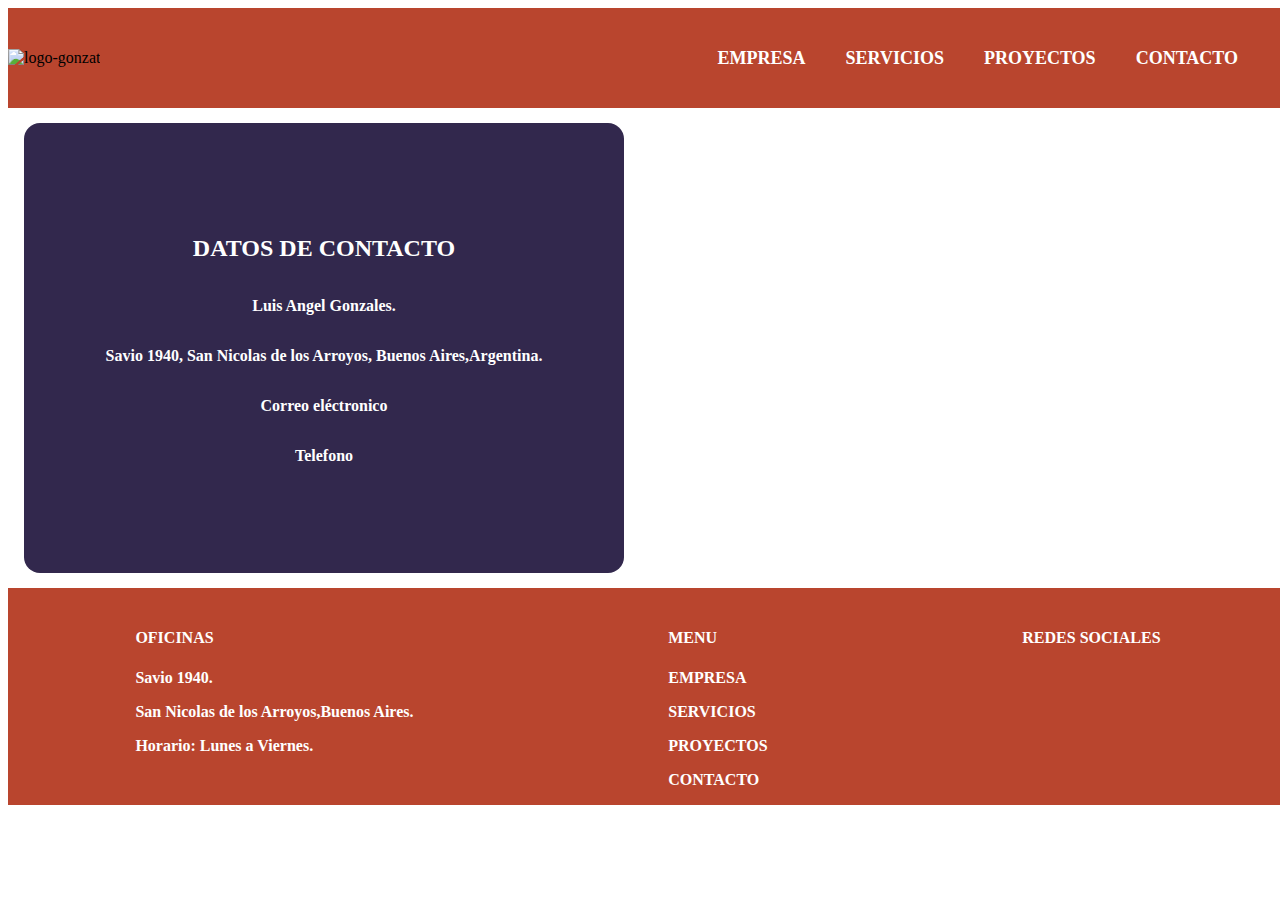
==== contacto.html @ c11eea18 "Se agrega seccion contacto" ====
<!DOCTYPE html>
<html lang="en">
    <head>
        <meta charset="UTF-8">
        <meta name="viewport" content="width=device-width, initial-scale=1.0">
         <link href="https://cdn.jsdelivr.net/npm/bootstrap@5.3.0/dist/css/bootstrap.min.css" rel="stylesheet" integrity="sha384-9ndCyUaIbzAi2FUVXJi0CjmCapSmO7SnpJef0486qhLnuZ2cdeRhO02iuK6FUUVM" crossorigin="anonymous">
        <script src="https://cdn.jsdelivr.net/npm/bootstrap@5.3.0/dist/js/bootstrap.bundle.min.js" integrity="sha384-geWF76RCwLtnZ8qwWowPQNguL3RmwHVBC9FhGdlKrxdiJJigb/j/68SIy3Te4Bkz" crossorigin="anonymous"></script>
        <link rel="stylesheet" href="https://cdnjs.cloudflare.com/ajax/libs/font-awesome/6.4.0/css/all.min.css" integrity="sha512-iecdLmaskl7CVkqkXNQ/ZH/XLlvWZOJyj7Yy7tcenmpD1ypASozpmT/E0iPtmFIB46ZmdtAc9eNBvH0H/ZpiBw==" crossorigin="anonymous" referrerpolicy="no-referrer"/>
        <link rel="stylesheet" type="text/css" href="estilos/normalize.css" />
        <link rel="stylesheet" type="text/css" href="estilos/style.css" />
        <title>Gonzat-Contacto</title>
    </head>
<body>
    <header>
        <div class="menunoresponsive">
        <nav class="nav-bar">
            <div>
                <img src="./fotos/logo.jpeg" alt="logo-gonzat" class="logo-noresponsive">
            </div>
            <ul>
                <li><a href="index.html">EMPRESA</a></li>
                <li><a href="">SERVICIOS</a></li>
                <li><a href="">PROYECTOS</a></li>
                <li><a href="contacto.html">CONTACTO</a></li>
            </ul>
        </nav>
    </div>
    <div class="menuresponsive">
            <div class="respmenu">  
                <div class="contenido-img-list">
                    <img src="./fotos/logo.jpeg" alt="logo-gonzat" class="logo-responsive">
                       
              <div>
                <input type="checkbox" />
                <i class="fas fa-bars"></i>
                <i class="fas fa-times"></i>
                <nav>
                  <ul style="list-style:none;">
                    <li><a href="index.html" class="respmenu-link">EMPRESA</a></li>
                     <li><a href="" class="respmenu-link">SERVICIOS</a></li>
                    <li><a href="" class="respmenu-link">PROYECTOS</a></li>
                    <li><a href="contacto.html" class="respmenu-link">CONTACTO</a></li>
                  </ul>
                </nav>
            </div>
            </div>
    </div>
        </header>
        <main>
           <section class="contacto-seccion">
            <article class="datos-contacto">
            <h2>DATOS DE CONTACTO</h2>
             <p><i class="fa-solid fa-user"></i> Luis Angel Gonzales. </p>
             <p><i class="fa-solid fa-address-book"></i> Savio 1940, San Nicolas de los Arroyos, Buenos Aires,Argentina.</p>
             <p><i class="fa-solid fa-envelope"></i> Correo eléctronico</p>
             <p> <i class="fa-solid fa-mobile-screen-button"></i> Telefono</p>
            </article>
            
            <iframe src="https://www.google.com/maps/embed?pb=!1m18!1m12!1m3!1d3332.278435165953!2d-60.18495602442684!3d-33.363796173423914!2m3!1f0!2f0!3f0!3m2!1i1024!2i768!4f13.1!3m3!1m2!1s0x95b75dc3f43d2a37%3A0x8d76caccc5908bae!2sAv.%20Savio%201940%2C%20B2900%20San%20Nicol%C3%A1s%20de%20Los%20Arroyos%2C%20Provincia%20de%20Buenos%20Aires!5e0!3m2!1ses!2sar!4v1690221851033!5m2!1ses!2sar" width="600" height="450" style="border:0;margin:15px;border-radius: 1rem;" allowfullscreen="" loading="lazy" referrerpolicy="no-referrer-when-downgrade"></iframe>
           
           </section>
        </main>
        <footer>
            <section class="seccion-footer">
             <h4>OFICINAS</h4>
             <p><i class="fa-solid fa-location-dot"></i> Savio 1940.</p>
             <p><i class="fa-solid fa-earth-americas"></i> San Nicolas de los Arroyos,Buenos Aires.</p>
             <p><i class="fa-solid fa-calendar-days"></i> Horario: Lunes a Viernes.</p>
            </section>
            <section class="seccion-footer">
            <h4>MENU</h4>
            <p><a href=""><i class="fa-solid fa-building"></i> EMPRESA</a></p>
            <p><a href=""><i class="fa-solid fa-screwdriver-wrench"></i> SERVICIOS</a></p>
            <p><a href=""><i class="fa-solid fa-hammer"></i> PROYECTOS</a></p>
            <p><a href=""><i class="fa-solid fa-address-book"></i> CONTACTO</a></p>
            </section>
            <section class="seccion-footer">
              <h4>REDES SOCIALES</h4>
            </section>
              
          </footer>
</body>
</html>
---- estilos/style.css ----
/*menu no responsive*/
.menuresponsive{
    display: none;
}
.logo-noresponsive{
    width: 250px;
    height: 100px;
}

.nav-bar{
    display: flex;
    width: 100vw;
    height: 100px;
    background-color: #B9452E;
    justify-content: space-between;
    align-items: center;
}

.nav-bar ul{
    display: flex;
    width: 50vw;
    justify-content: end;
    list-style: none;
    font-size: 18px;
    font-weight: bold;
    margin-right: 30px;
}

.nav-bar ul li{
    margin-left:20px;
    margin-right: 20px;
}

.nav-bar a{
    text-decoration: none;
    color: #FFF;
}

.nav-bar ul li:hover{
  text-decoration: underline;
  text-decoration-color:#FFF;
}

/*Fin menu no responsive*/
/*Portada*/
.portada-gonzat {
  position: relative;
  width: 100vw;
  overflow: hidden;
  transform: skewY(-4deg);
  display: flex;
  align-items: center;
  justify-content: center;
  background-color: #32284D;
  height: 90vh; 
  margin-top: 50px; 
  padding: 50px;
  box-sizing: border-box;
  transition: height 0.5s ease; /* Agregamos una transición para suavizar la minimización */
}

.portada-gonzat img {
  max-width: 50%;
  height: auto;
  position: relative;
}

.img-1 {
  animation: slide-up 1s ease;
}

.img-2 {
  animation: slide-down 1s ease;
}

@keyframes slide-up {
  0% {
      transform: translateY(100%);
  }
  100% {
      transform: translateY(0);
  }
}

@keyframes slide-down {
  0% {
      transform: translateY(-100%);
  }
  100% {
      transform: translateY(0);
  }
}



/*Seccion empresa descripción*/
.empresa-gonzat {
  width:100vw;
  background-color: #f0f0f0;
  height: auto;
  padding: 50px;
  box-sizing: border-box;
}

.logo-en-descripcion-empresa{
  width: 300px;
  height: 150px;
}

.articulo-info-empresa{
  display: flex;
  flex-direction: column; 
  align-items: center;
  justify-content: center; 
  text-align: center; 
}

.articulo-info-empresa h3{
  margin-top: 30px;
  margin-bottom: 30px;
}

.articulo-info-empresa p {
  margin-bottom: 30px;
}
.trabajos-realizados {
  display: flex;
  justify-content: space-between;
}

.trabajos-realizados img {
  flex: 1;
  margin-right: 10px;
  max-height: 400px; 
}

#carouselExampleSlidesOnly .carousel-inner .carousel-item .col img {
  width: 100px; 
  height: 200px; 
}
/*Titulo carrousel*/
.titulo-carrousel{
    width: 100vw;
    text-align: center;
    background: none;
}

/*Página Contacto*/
.contacto-seccion{
  display: flex;
  justify-content: space-around;
}

.datos-contacto {
  width: 600px;
  display: flex;
  flex-direction: column;
  justify-content: center;
  align-items: center;
  font-weight: bold;
  color: #fff;
  background-color: #32284D;
  margin: 15px;
  border-radius: 1rem;
}

/*Footer*/

footer{
 display: flex;
 width: 100vw;
 justify-content: space-around;
 background-color: #B9452E;
}

.seccion-footer{
  margin-top:20px;
  color:#FFF;
  font-weight: bold;
}

.seccion-footer a{
  text-decoration: none;
  color:#FFF;
}

@media(max-width:600px){
    .menunonresponsive{
        display:none;
       }

    .nav-bar{
        display: none;
    }
    .menuresponsive{
        display: contents;
    }

    .contenido-img-list{
        display:flex;
        width: 100vw;
        justify-content: space-between;
    }
   
    .logo-responsive{
        width: 100px;
        height: 50px;
    }
    .respmenu-link {
          color: #FFF;
          text-decoration: none;
          display: block;
          padding: 10px 20px;
          width: 50vw;
          max-width: 100vw;
          font-variant: small-caps;
          background-color: #dfd8dae2; /*fondo del menu*/
          font-weight: bold;
    }
        .respmenu input[type="checkbox"], .respmenu .fa-bars, .respmenu .fa-times {
          position: absolute;
          box-sizing: border-box;
          margin: 0;
          padding: 0;
          right: 0;
          top: 0;
          width: 48px;
          height: 48px;
        }
        
        .respmenu .fa-bars, .respmenu .fa-times {
          font-size: 48px;
          pointer-events: none;
        }
        
        .respmenu input[type="checkbox"] {
          opacity: 0;
        }
        
        .respmenu {
          color: #FFF;
          position: relative;
          background: #B9452E;
          min-height: 48px;
        }
        
        .respmenu nav {
          display: none;
        }
        
        .respmenu input:checked ~ nav {
          display: block;
        }
        
        .respmenu input:checked ~ .fa-bars {
          display: none;
        }
        
        .respmenu input:not(:checked) ~ .fa-times {
          display: none;
        }
        .portada-gonzat {
          height: 50vh; 
          margin-top: 20px; 
      }
  
      .portada-gonzat img {
          max-width: 90%; 
      }
      .empresa-gonzat {
        padding: 20px; 
      }
    
      .logo-en-descripcion-empresa {
        width: 200px; 
      }
      .trabajos-realizados {
        flex-direction: row;
      }
      
      .trabajos-realizados img {
        margin:2px;
        width: calc(100% / 3); 
        height: auto;
      }
      #carouselExampleSlidesOnly .carousel-inner .carousel-item .col img {
        width: 50px; /* Establece el ancho deseado */
        height: 100px; /* Establece la altura deseada */
      }

    
       
      footer{
        display:block;
      }
      .seccion-footer{
        display: flex;
        flex-direction: column; 
        align-items: center;
        justify-content: center; 
        text-align: center; 
      }
}
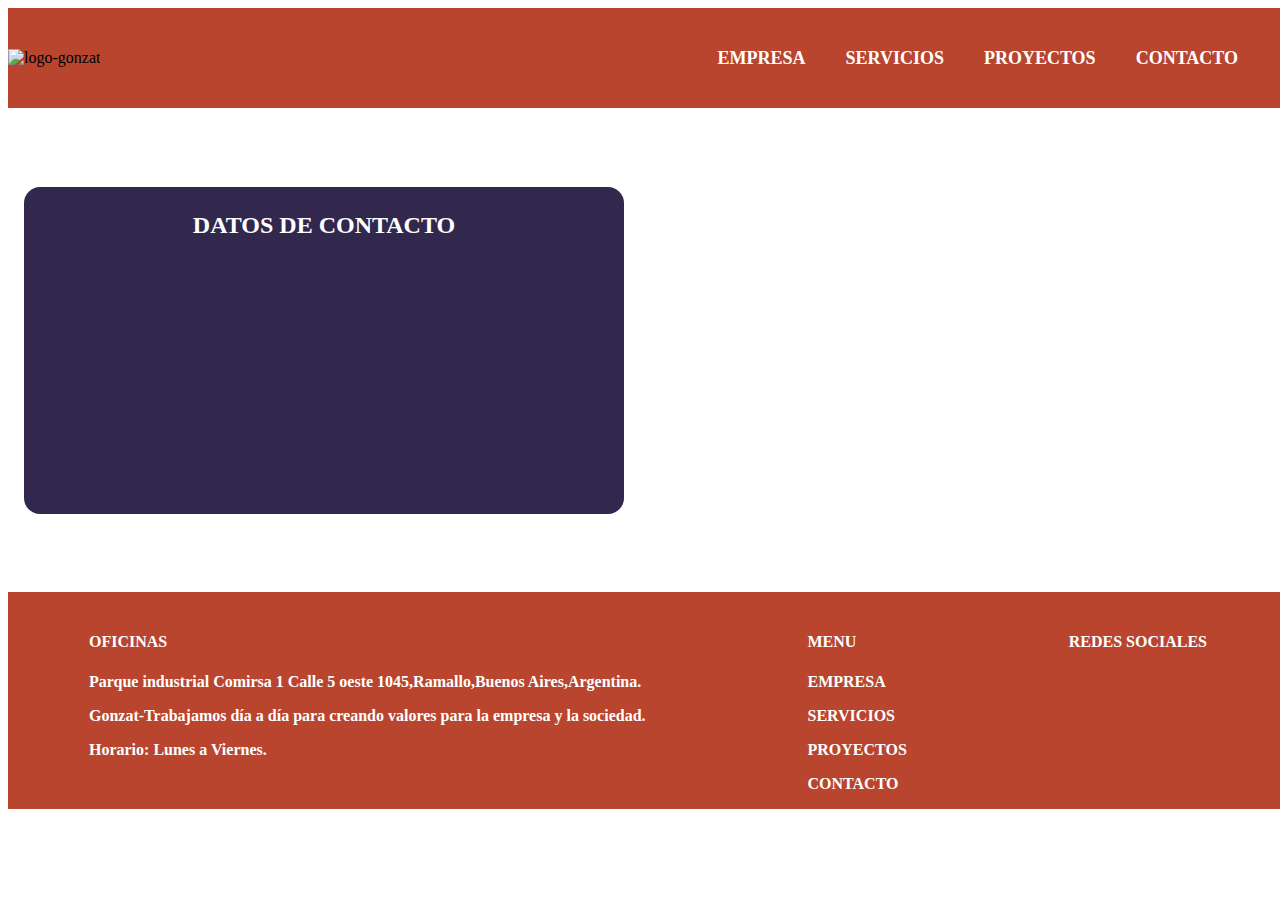
==== commit ebf6dd34: "Se trabaja en servicios" ====
--- a/contacto.html
+++ b/contacto.html
@@ -1,5 +1,5 @@
 <!DOCTYPE html>
-<html lang="en">
+<html lang="es">
     <head>
         <meta charset="UTF-8">
         <meta name="viewport" content="width=device-width, initial-scale=1.0">
@@ -19,8 +19,8 @@
             </div>
             <ul>
                 <li><a href="index.html">EMPRESA</a></li>
-                <li><a href="">SERVICIOS</a></li>
-                <li><a href="">PROYECTOS</a></li>
+                <li><a href="servicios.html">SERVICIOS</a></li>
+                <li><a href="proyectos.html">PROYECTOS</a></li>
                 <li><a href="contacto.html">CONTACTO</a></li>
             </ul>
         </nav>
@@ -37,8 +37,8 @@
                 <nav>
                   <ul style="list-style:none;">
                     <li><a href="index.html" class="respmenu-link">EMPRESA</a></li>
-                     <li><a href="" class="respmenu-link">SERVICIOS</a></li>
-                    <li><a href="" class="respmenu-link">PROYECTOS</a></li>
+                     <li><a href="servicios.html" class="respmenu-link">SERVICIOS</a></li>
+                    <li><a href="proyectos.html" class="respmenu-link">PROYECTOS</a></li>
                     <li><a href="contacto.html" class="respmenu-link">CONTACTO</a></li>
                   </ul>
                 </nav>
@@ -50,21 +50,24 @@
            <section class="contacto-seccion">
             <article class="datos-contacto">
             <h2>DATOS DE CONTACTO</h2>
-             <p><i class="fa-solid fa-user"></i> Luis Angel Gonzales. </p>
-             <p><i class="fa-solid fa-address-book"></i> Savio 1940, San Nicolas de los Arroyos, Buenos Aires,Argentina.</p>
-             <p><i class="fa-solid fa-envelope"></i> Correo eléctronico</p>
-             <p> <i class="fa-solid fa-mobile-screen-button"></i> Telefono</p>
+            <div class="iconos">
+             <p><i class="fa-brands fa-instagram insta"></i></p>
+             <p><i class="fa-brands fa-square-facebook face"></i></p>
+             <p><i class="fa-solid fa-envelope email"></i></p>
+             <p> <i class="fa-solid fa-mobile-screen-button telefono"></i></p>
+             <p><i class="fa-brands fa-linkedin"></i></p>
+             </div>
             </article>
-            
-            <iframe src="https://www.google.com/maps/embed?pb=!1m18!1m12!1m3!1d3332.278435165953!2d-60.18495602442684!3d-33.363796173423914!2m3!1f0!2f0!3f0!3m2!1i1024!2i768!4f13.1!3m3!1m2!1s0x95b75dc3f43d2a37%3A0x8d76caccc5908bae!2sAv.%20Savio%201940%2C%20B2900%20San%20Nicol%C3%A1s%20de%20Los%20Arroyos%2C%20Provincia%20de%20Buenos%20Aires!5e0!3m2!1ses!2sar!4v1690221851033!5m2!1ses!2sar" width="600" height="450" style="border:0;margin:15px;border-radius: 1rem;" allowfullscreen="" loading="lazy" referrerpolicy="no-referrer-when-downgrade"></iframe>
-           
+            <div class="mapa-container">
+            <iframe src="https://www.google.com/maps/embed?pb=!1m16!1m12!1m3!1d3331.7331002688675!2d-60.16240272433129!3d-33.3780333938071!2m3!1f0!2f0!3f0!3m2!1i1024!2i768!4f13.1!2m1!1sParque%20industrial%20Comirsa%201%2C%20calle%205%20oeste%201045!5e0!3m2!1ses!2sar!4v1690410766863!5m2!1ses!2sar" width="600" height="450" style="border:0;margin:15px;border-radius: 1rem;" allowfullscreen="" loading="lazy" referrerpolicy="no-referrer-when-downgrade"></iframe>
+            </div>
            </section>
         </main>
         <footer>
             <section class="seccion-footer">
              <h4>OFICINAS</h4>
-             <p><i class="fa-solid fa-location-dot"></i> Savio 1940.</p>
-             <p><i class="fa-solid fa-earth-americas"></i> San Nicolas de los Arroyos,Buenos Aires.</p>
+             <p><i class="fa-solid fa-location-dot"></i> Parque industrial Comirsa 1 Calle 5 oeste 1045,Ramallo,Buenos Aires,Argentina.</p>
+             <p><i class="fa-solid fa-handshake"></i> Gonzat-Trabajamos día a día para creando valores para la empresa y la sociedad.</p>
              <p><i class="fa-solid fa-calendar-days"></i> Horario: Lunes a Viernes.</p>
             </section>
             <section class="seccion-footer">
--- a/estilos/style.css
+++ b/estilos/style.css
@@ -1,4 +1,11 @@
-
+/*colores*/
+.orange{
+  background-color: #B9452E;
+}
+
+.purple{
+  background-color: #32284D;
+}
 /*menu no responsive*/
 .menuresponsive{
     display: none;
@@ -41,11 +48,62 @@
   text-decoration: underline;
   text-decoration-color:#FFF;
 }
+.empresa{
+  display: flex;
+  justify-content: space-around;
+  background-color: #f0f0f0;
+  width: 70%;
+  height: 50%;
+    background-image: linear-gradient(135deg, #f0f0f0, #ffffff);
+}
+.nuestra{
+  width: 22%;
+  height: 20%;
+
+  
+}
+
+.eleginos{
+  width: 22%;
+  height: 20%;
+ 
+
+}
+.versatilidad{
+   width: 22%;
+  height: 20%;
+ 
+}
+
+.empresa i{
+  font-size: 30px;
+  padding: 10px;
+  margin: 10px;
+  color: #B9452E;
+ 
+}
+
+.empresa p{
+  font-weight: 350;
+   
+      
+}
+.empresa h4{
+   
+      padding: 5px;
+      border-bottom: 1px solid #ccc; 
+  
+}
+
+
+
+
+
 
 /*Fin menu no responsive*/
 /*Portada*/
 .portada-gonzat {
-  position: relative;
+  position:relative;
   width: 100vw;
   overflow: hidden;
   transform: skewY(-4deg);
@@ -64,6 +122,7 @@
   max-width: 50%;
   height: auto;
   position: relative;
+
 }
 
 .img-1 {
@@ -109,11 +168,17 @@
 }
 
 .articulo-info-empresa{
+  position: relative;
   display: flex;
   flex-direction: column; 
   align-items: center;
   justify-content: center; 
   text-align: center; 
+  margin-top: -60px;
+  margin-bottom: 50px;
+ 
+
+   
 }
 
 .articulo-info-empresa h3{
@@ -137,7 +202,7 @@
 
 #carouselExampleSlidesOnly .carousel-inner .carousel-item .col img {
   width: 100px; 
-  height: 200px; 
+  height: 120px; 
 }
 /*Titulo carrousel*/
 .titulo-carrousel{
@@ -147,23 +212,123 @@
 }
 
 /*Página Contacto*/
-.contacto-seccion{
+
+.contacto-seccion {
   display: flex;
+  flex-wrap: wrap;
   justify-content: space-around;
-}
+  align-items: center;
+
+}
+
 
 .datos-contacto {
   width: 600px;
-  display: flex;
-  flex-direction: column;
-  justify-content: center;
-  align-items: center;
+  text-align: center;
   font-weight: bold;
   color: #fff;
   background-color: #32284D;
   margin: 15px;
   border-radius: 1rem;
 }
+
+.iconos {
+  
+  flex-wrap: wrap;
+
+}
+
+.iconos i {
+  display: block;
+  font-size: 20px;
+  padding: 15px;
+  margin: 20px;
+  margin-right: 53%;
+
+ 
+}
+
+/* Estilos adicionales para los títulos */
+.datos-contacto h2 {
+  margin: 25px;
+ 
+}
+
+/*Página proyectos*/
+.proyecto-carousel {
+  width: 35VW; 
+  margin: 0 auto; 
+}
+.proyecto-carousel img {
+  width: 50vw; 
+  height: 400px; 
+}
+
+.seccion-proyectos{
+  width: 70vw;
+  display: flex;
+  margin-top:60px;
+  margin-bottom: 50px;
+  justify-content: center;
+  align-items: center;
+  margin-left: 15vw;
+ 
+}
+
+.texto-proyectos{
+ width: 50VW;
+ color:#FFF;
+ text-align: center;
+}
+/*servicios*/
+.body-servicios{
+  background-color: #f0f0f0;
+}
+.texto-titi {
+    font-family: "Titillium Web";
+    font-size: 30px;
+    color: #fff;
+    font-weight: 800;
+}
+
+.eleginos-div {
+  display: flex; 
+  flex-direction: column; 
+  justify-content: space-between; 
+  width: 100%;
+  min-height: 400px;
+  font-size: 20px;
+  border-radius: 10px;
+  background-color: #32284D;
+  color: #fff;
+  padding: 15px 40px;
+  position: relative;
+}
+.eleginos-div i {
+  font-size: 40px;
+}
+.eleginos-div img {
+  width:200px;
+  height: 150px;
+  align-self: flex-end; 
+  margin-top: auto; 
+  border-radius: 50%;
+  border-top: 5px solid #B9452E;
+  border-bottom: 5px solid #B9452E;
+}
+
+
+.porque {
+  width: 100vw;
+  max-width: 1200px; 
+  margin: 0 auto; 
+  display: grid;
+  grid-template-columns: repeat(2, 1fr);
+  gap: 20px; 
+  padding: 20px;
+  box-sizing: border-box; 
+}
+
 
 /*Footer*/
 
@@ -262,12 +427,15 @@
         }
         .portada-gonzat {
           height: 50vh; 
-          margin-top: 20px; 
+          margin-top: 20px;
+        
       }
   
       .portada-gonzat img {
           max-width: 90%; 
-      }
+        
+      }
+
       .empresa-gonzat {
         padding: 20px; 
       }
@@ -285,20 +453,92 @@
         height: auto;
       }
       #carouselExampleSlidesOnly .carousel-inner .carousel-item .col img {
-        width: 50px; /* Establece el ancho deseado */
-        height: 100px; /* Establece la altura deseada */
-      }
-
-    
+        width: 50px; 
+        height: 100px;
+      }
+
+      .empresa{
+        display:block;
+        margin-top: 75px;
+      }
+
+      .nuestra{
+        width: 100%;
+      }
+
+      .eleginos{
+        width: 100%;
+      }
+
+     .versatilidad{
+      width: 100%;
+     }
+
+      /*Página de proyectos*/
+      .proyecto-carousel {
+        width: 70VW; 
+        margin: 0 auto; 
+      }
+      .proyecto-carousel img {
+        width: 100vw; 
+        height: 200px; 
+      }
+      
+      .seccion-proyectos{
+        display: flex;
+        height: auto;
+        margin:0;
+        margin-top:50px;
+        margin-bottom: 50px;
+        justify-content: center;
+        align-items: center;
+        flex-direction: column;
+      }
+      
+      .texto-proyectos{
+       width: 100%;
+       margin-top: 20px;
+       text-align: center;
+      } 
+
+      .main-proyectos{
+        display: flex;
+        justify-content: center;
+        align-items: center;
+        flex-direction: column;
+      }
+
+      /*Contacto*/
+      .datos-contacto,
+      .mapa-container {
+        flex-basis: 400px;
+        max-width: 400px;
+        height: 400px;
+      }
+      .mapa-container iframe {
+        width: 90%;
+        height: 90%;
+      }
+
+      /*servicios*/
+      .porque {
+        grid-template-columns: 1fr;
+      }
+      .eleginos-div {
+        min-height: 400px; 
+        margin-bottom: 20px; 
+      }
        
       footer{
         display:block;
       }
       .seccion-footer{
         display: flex;
+        padding: 20px;
         flex-direction: column; 
         align-items: center;
         justify-content: center; 
         text-align: center; 
-      }
+      } 
+
 }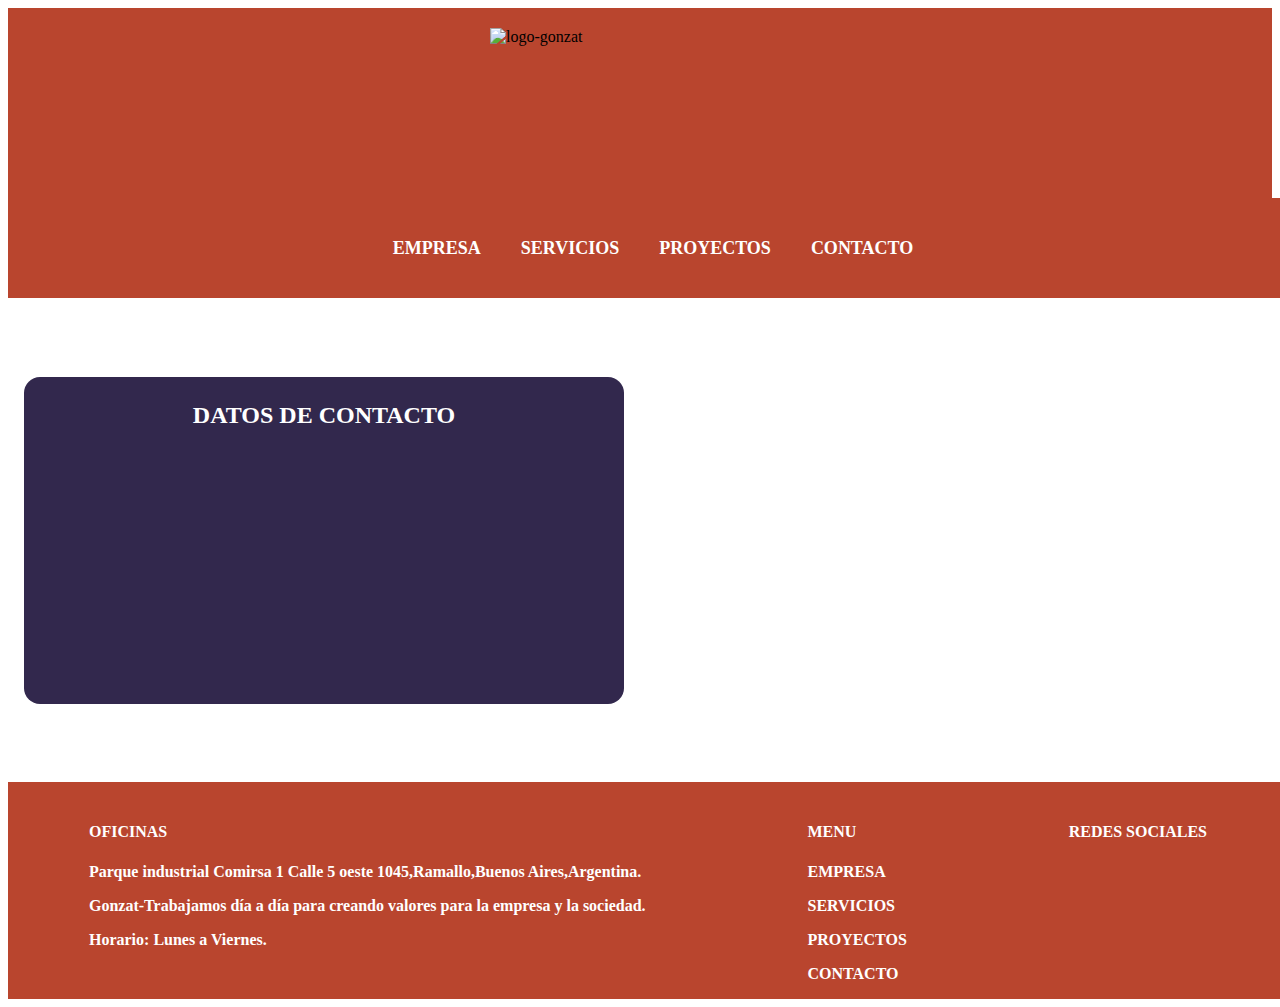
==== commit 53b432a7: "se agregan estilos" ====
--- a/contacto.html
+++ b/contacto.html
@@ -13,10 +13,11 @@
 <body>
     <header>
         <div class="menunoresponsive">
-        <nav class="nav-bar">
-            <div>
+            <div id="logo">
                 <img src="./fotos/logo.jpeg" alt="logo-gonzat" class="logo-noresponsive">
             </div>
+        <nav class="nav-bar">
+           
             <ul>
                 <li><a href="index.html">EMPRESA</a></li>
                 <li><a href="servicios.html">SERVICIOS</a></li>
--- a/estilos/style.css
+++ b/estilos/style.css
@@ -9,10 +9,13 @@
 /*menu no responsive*/
 .menuresponsive{
     display: none;
+  
+
 }
 .logo-noresponsive{
-    width: 250px;
-    height: 100px;
+    width: 300px;
+    height: 150px;
+    margin: 20px;
 }
 
 .nav-bar{
@@ -20,14 +23,14 @@
     width: 100vw;
     height: 100px;
     background-color: #B9452E;
-    justify-content: space-between;
+    justify-content: center;
     align-items: center;
 }
 
 .nav-bar ul{
     display: flex;
     width: 50vw;
-    justify-content: end;
+    justify-content: center;
     list-style: none;
     font-size: 18px;
     font-weight: bold;
@@ -47,6 +50,13 @@
 .nav-bar ul li:hover{
   text-decoration: underline;
   text-decoration-color:#FFF;
+}
+
+#logo{
+   display: flex;
+  justify-content: center;
+  
+  background-color: #B9452E;
 }
 .empresa{
   display: flex;
@@ -115,22 +125,26 @@
   margin-top: 50px; 
   padding: 50px;
   box-sizing: border-box;
-  transition: height 0.5s ease; /* Agregamos una transición para suavizar la minimización */
+  transition: height 0.5s ease;
+   
 }
 
 .portada-gonzat img {
   max-width: 50%;
   height: auto;
   position: relative;
+  
 
 }
 
 .img-1 {
   animation: slide-up 1s ease;
+  opacity: 0.8;
 }
 
 .img-2 {
   animation: slide-down 1s ease;
+  opacity: 0.8;
 }
 
 @keyframes slide-up {
@@ -151,12 +165,32 @@
   }
 }
 
+.texto-bienvenida {
+  position: absolute;
+  top: 50%;
+  left: 50%;
+  transform: translate(-50%, -50%) skewY(4deg); 
+  color:rgba(255, 255, 255, 1);
+  padding: 20px 20px;
+  text-align: center; 
+  z-index: 1;
+}
+
+#fade-text {
+  opacity: 0;
+  font-family: "Oswald", sans-serif;
+  transform: translateY(100%);
+  letter-spacing: 2px;
+  transition: opacity 0.5s ease-in-out, transform 0.5s ease-in-out;
+  font-weight: bold;
+  font-size: 50px;
+}
 
 
 /*Seccion empresa descripción*/
 .empresa-gonzat {
   width:100vw;
-  background-color: #f0f0f0;
+  background-color: #f7f4f4;
   height: auto;
   padding: 50px;
   box-sizing: border-box;
@@ -198,17 +232,23 @@
   flex: 1;
   margin-right: 10px;
   max-height: 400px; 
+  
 }
 
 #carouselExampleSlidesOnly .carousel-inner .carousel-item .col img {
-  width: 100px; 
-  height: 120px; 
-}
+  width: 75px; 
+  height: 75px; 
+margin: 30px;
+  
+  
+}
+
 /*Titulo carrousel*/
 .titulo-carrousel{
     width: 100vw;
     text-align: center;
     background: none;
+    margin: 15px;
 }
 
 /*Página Contacto*/
@@ -255,24 +295,40 @@
 }
 
 /*Página proyectos*/
+.main-proyectos{
+  display: flex;
+  justify-content: center;
+  align-items: center;
+  flex-direction: column;
+}
+.fondo-seccion-proyectos{
+  width: 75vw;
+  height: 56vh;
+  display: flex;
+
+  justify-content: center;
+  align-items: center;
+
+  margin-top:60px;
+  margin-bottom: 50px;
+}
 .proyecto-carousel {
-  width: 35VW; 
+  width: 60VW; 
   margin: 0 auto; 
+  
 }
 .proyecto-carousel img {
   width: 50vw; 
   height: 400px; 
+  
+  
 }
 
 .seccion-proyectos{
   width: 70vw;
   display: flex;
-  margin-top:60px;
-  margin-bottom: 50px;
   justify-content: center;
   align-items: center;
-  margin-left: 15vw;
- 
 }
 
 .texto-proyectos{
@@ -280,6 +336,9 @@
  color:#FFF;
  text-align: center;
 }
+
+
+
 /*servicios*/
 .body-servicios{
   background-color: #f0f0f0;
@@ -351,6 +410,18 @@
 }
 
 @media(max-width:600px){
+  .img-clientes{
+    width: 50vw;
+    height: 50px;
+  }
+  .texto-bienvenida {
+    font-size: 24px; 
+    padding: 5px 10px; 
+  }
+
+  #fade-text {
+    font-size: 30px; 
+  }
     .menunonresponsive{
         display:none;
        }
@@ -475,6 +546,7 @@
      }
 
       /*Página de proyectos*/
+    
       .proyecto-carousel {
         width: 70VW; 
         margin: 0 auto; 
@@ -507,6 +579,9 @@
         align-items: center;
         flex-direction: column;
       }
+      .fondo-seccion-proyectos{
+        height: 70vh;
+      }
 
       /*Contacto*/
       .datos-contacto,
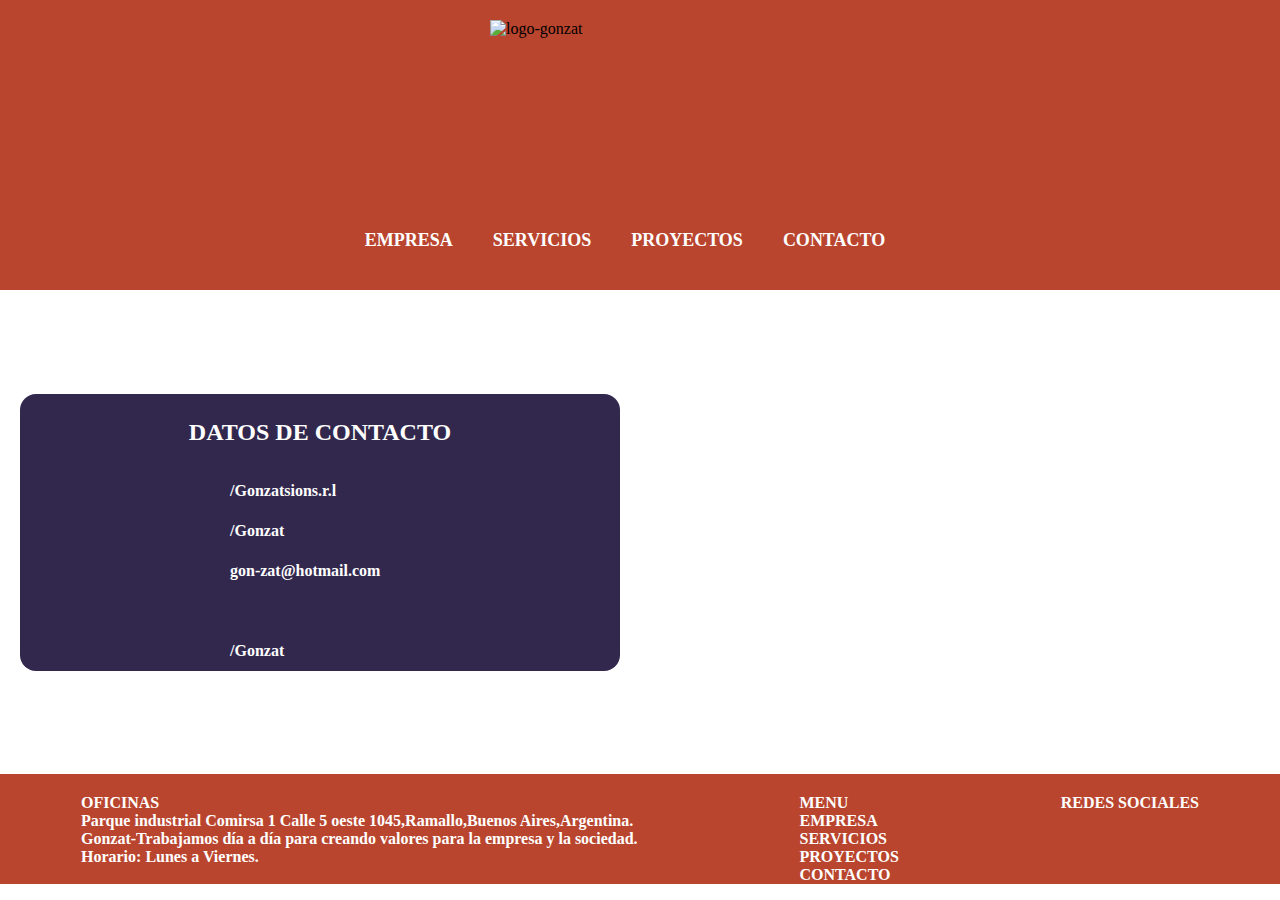
==== commit 7eb383e3: "Se trabaja en detalles" ====
--- a/contacto.html
+++ b/contacto.html
@@ -6,6 +6,7 @@
          <link href="https://cdn.jsdelivr.net/npm/bootstrap@5.3.0/dist/css/bootstrap.min.css" rel="stylesheet" integrity="sha384-9ndCyUaIbzAi2FUVXJi0CjmCapSmO7SnpJef0486qhLnuZ2cdeRhO02iuK6FUUVM" crossorigin="anonymous">
         <script src="https://cdn.jsdelivr.net/npm/bootstrap@5.3.0/dist/js/bootstrap.bundle.min.js" integrity="sha384-geWF76RCwLtnZ8qwWowPQNguL3RmwHVBC9FhGdlKrxdiJJigb/j/68SIy3Te4Bkz" crossorigin="anonymous"></script>
         <link rel="stylesheet" href="https://cdnjs.cloudflare.com/ajax/libs/font-awesome/6.4.0/css/all.min.css" integrity="sha512-iecdLmaskl7CVkqkXNQ/ZH/XLlvWZOJyj7Yy7tcenmpD1ypASozpmT/E0iPtmFIB46ZmdtAc9eNBvH0H/ZpiBw==" crossorigin="anonymous" referrerpolicy="no-referrer"/>
+        <link rel="shortcut icon" href="fotos/Favicon/JPG/logo-color-corporativo.jpg">
         <link rel="stylesheet" type="text/css" href="estilos/normalize.css" />
         <link rel="stylesheet" type="text/css" href="estilos/style.css" />
         <title>Gonzat-Contacto</title>
@@ -28,10 +29,6 @@
     </div>
     <div class="menuresponsive">
             <div class="respmenu">  
-                <div class="contenido-img-list">
-                    <img src="./fotos/logo.jpeg" alt="logo-gonzat" class="logo-responsive">
-                       
-              <div>
                 <input type="checkbox" />
                 <i class="fas fa-bars"></i>
                 <i class="fas fa-times"></i>
@@ -52,11 +49,11 @@
             <article class="datos-contacto">
             <h2>DATOS DE CONTACTO</h2>
             <div class="iconos">
-             <p><i class="fa-brands fa-instagram insta"></i></p>
-             <p><i class="fa-brands fa-square-facebook face"></i></p>
-             <p><i class="fa-solid fa-envelope email"></i></p>
-             <p> <i class="fa-solid fa-mobile-screen-button telefono"></i></p>
-             <p><i class="fa-brands fa-linkedin"></i></p>
+             <p><a href="https://www.instagram.com/gonzatsions.r.l/"><i class="fa-brands fa-instagram insta"></i>/Gonzatsions.r.l</a></p>
+             <p><a href=""><i class="fa-brands fa-square-facebook face"></i>/Gonzat</a></p>
+             <p><a href=""><i class="fa-solid fa-envelope email"></i>gon-zat@hotmail.com</a></p>
+             <p><a href=""><i class="fa-solid fa-mobile-screen-button telefono"></i></a></p>
+             <p><a href=""><i class="fa-brands fa-linkedin"></i>/Gonzat</a></p>
              </div>
             </article>
             <div class="mapa-container">
--- a/estilos/style.css
+++ b/estilos/style.css
@@ -182,8 +182,9 @@
   transform: translateY(100%);
   letter-spacing: 2px;
   transition: opacity 0.5s ease-in-out, transform 0.5s ease-in-out;
-  font-weight: bold;
-  font-size: 50px;
+  font-weight: small-caps;
+  font-size: 45px;
+  
 }
 
 
@@ -223,6 +224,7 @@
 .articulo-info-empresa p {
   margin-bottom: 30px;
 }
+
 .trabajos-realizados {
   display: flex;
   justify-content: space-between;
@@ -251,6 +253,16 @@
     margin: 15px;
 }
 
+.clientes-carrousel-confiaron{
+  margin-top: 50px;
+  margin-bottom: 30px;
+}
+.clientes-carrousel-confiaron-responsive{
+  display: none;
+}
+
+
+
 /*Página Contacto*/
 
 .contacto-seccion {
@@ -264,6 +276,10 @@
 
 .datos-contacto {
   width: 600px;
+  display: flex;
+  align-items: center;
+  justify-content: center;
+  flex-direction: column;
   text-align: center;
   font-weight: bold;
   color: #fff;
@@ -275,17 +291,24 @@
 .iconos {
   
   flex-wrap: wrap;
-
+  width: 300px;
 }
 
 .iconos i {
   display: block;
   font-size: 20px;
-  padding: 15px;
-  margin: 20px;
-  margin-right: 53%;
-
- 
+  margin-top: 20px;
+  margin-bottom: 20px;
+  margin-right: 10px;
+}
+
+.iconos a{
+  display:flex;
+  justify-content:start;
+  align-items:center;
+  color:#FFF;
+  margin-left: 50px;
+  text-decoration: none;
 }
 
 /* Estilos adicionales para los títulos */
@@ -337,6 +360,35 @@
  text-align: center;
 }
 
+/* Estilos para el carrusel ampliado */
+.proyecto-expanded {
+  position: fixed;
+  top: 0;
+  left: 0;
+  width: 100%;
+  height: 100%;
+  background-color: rgba(0, 0, 0, 0.8);
+  display: flex;
+  justify-content: center;
+  align-items: center;
+  z-index: 9999;
+}
+
+.proyecto-expanded .carousel-inner {
+  max-width: 50%;
+  max-height: 90%;
+}
+
+.close-button {
+  position: absolute;
+  background-color: none;
+  top: 0;
+  right: 0;
+  margin: 10px;
+  font-size: 24px;
+  z-index: 1000;
+  display: none;
+}
 
 
 /*servicios*/
@@ -355,7 +407,7 @@
   flex-direction: column; 
   justify-content: space-between; 
   width: 100%;
-  min-height: 400px;
+  min-height: 270px;
   font-size: 20px;
   border-radius: 10px;
   background-color: #32284D;
@@ -389,6 +441,90 @@
 }
 
 
+.container
+{
+
+display: flex;
+ 
+}
+.card
+{
+
+width: 90%;
+margin: 20px;
+border-radius: 6px;
+overflow: hidden;
+background: #32284D;
+box-shadow: 0px 1px 10px rgba(0,0,0,0.2);
+cursor: default;
+transition: all 400ms ease;
+}
+
+.card:hover
+{
+  box-shadow: 5px 5px 20px rgba(0,0,0,20);
+  transform: translateY(-2%);
+
+}
+.card .contenido
+{
+padding: 15px;
+text-align: center;
+ color:white;
+
+}
+.card .contenido a
+{
+  text-decoration: none;
+  display: inline-block;
+  color:#B9452E;
+  border: 1px solid #B9452E;
+  border-radius: 4px;
+  transition: all 400ms ease;
+  padding: 5px;
+
+}
+.card .contenido a:hover{
+
+  background: #B9452E;
+  color: white
+}
+
+.card1 img{
+  width: 100%;
+  height: 100%;
+}
+
+.card2 img{
+  width: 100%;
+  height: 90%;
+}
+
+.card3 img{
+  width: 100%;
+  height: 80%;
+}
+
+.card4{
+    width: 90%;
+    height: 50%;
+
+}
+
+.card5{
+    width: 90%;
+    height: 100%;
+ 
+}
+
+.card6{
+  width: 90%;
+  height: 70%;
+   
+
+}
+
+
 /*Footer*/
 
 footer{
@@ -410,6 +546,12 @@
 }
 
 @media(max-width:600px){
+  .clientes-carrousel-confiaron{
+    display: none;
+  }
+  .clientes-carrousel-confiaron-responsive{
+    display: block;
+  }
   .img-clientes{
     width: 50vw;
     height: 50px;
@@ -595,6 +737,8 @@
         height: 90%;
       }
 
+  
+
       /*servicios*/
       .porque {
         grid-template-columns: 1fr;
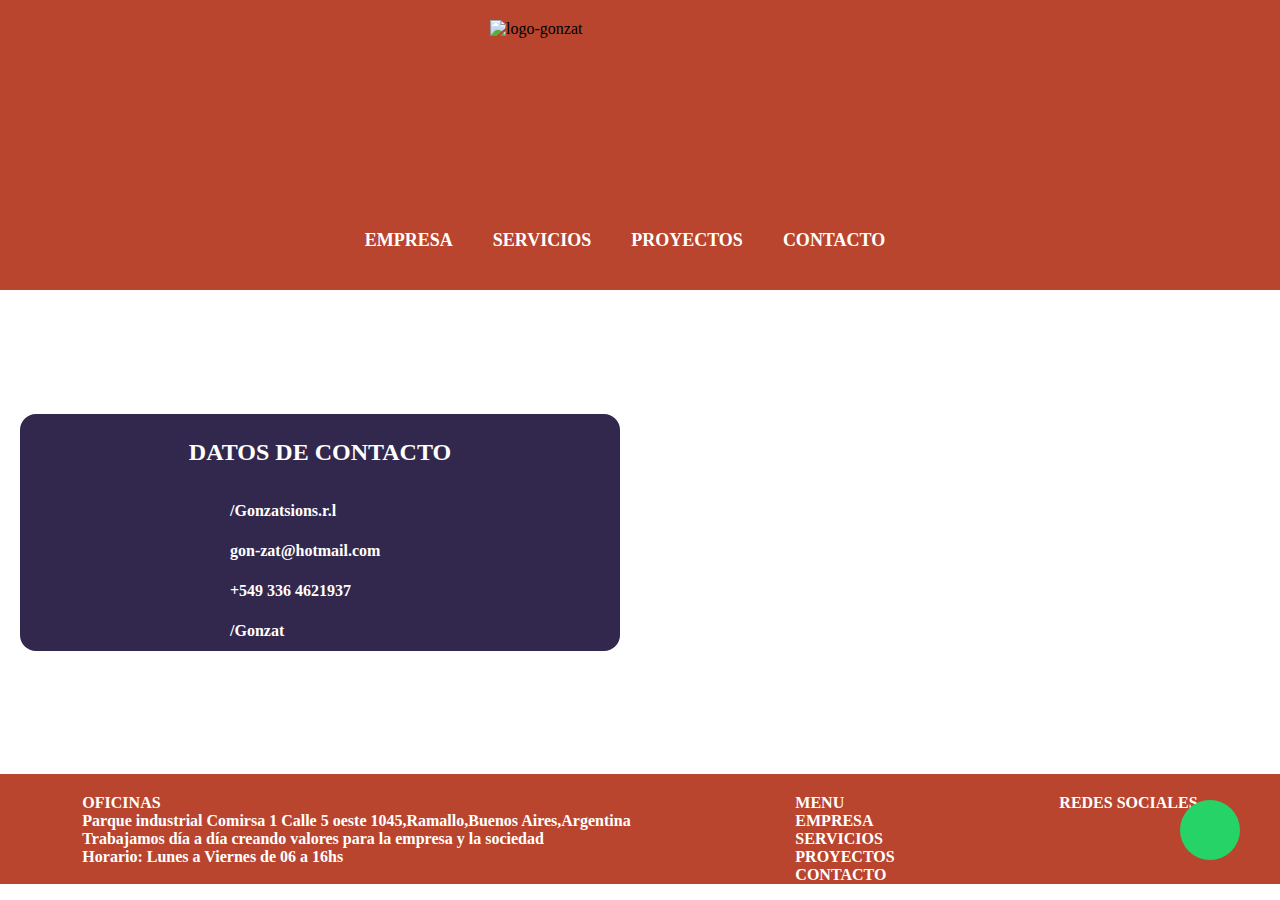
==== commit bcf269ad: "se realizan cambios varios" ====
--- a/contacto.html
+++ b/contacto.html
@@ -12,6 +12,8 @@
         <title>Gonzat-Contacto</title>
     </head>
 <body>
+      <a href="https://wa.me/5493364621937?text=Hola!%20Gracias%20por%20contactarnos,%20¿En%20qué%20podemos%20ayudarte?!" class="whatsapp" target="_blank"><i class="fa-brands fa-whatsapp"></i>
+    </a>
     <header>
         <div class="menunoresponsive">
             <div id="logo">
@@ -50,9 +52,9 @@
             <h2>DATOS DE CONTACTO</h2>
             <div class="iconos">
              <p><a href="https://www.instagram.com/gonzatsions.r.l/"><i class="fa-brands fa-instagram insta"></i>/Gonzatsions.r.l</a></p>
-             <p><a href=""><i class="fa-brands fa-square-facebook face"></i>/Gonzat</a></p>
+          
              <p><a href=""><i class="fa-solid fa-envelope email"></i>gon-zat@hotmail.com</a></p>
-             <p><a href=""><i class="fa-solid fa-mobile-screen-button telefono"></i></a></p>
+             <p><a href=""><i class="fa-solid fa-mobile-screen-button telefono"></i> +549 336 4621937</a></p>
              <p><a href=""><i class="fa-brands fa-linkedin"></i>/Gonzat</a></p>
              </div>
             </article>
@@ -64,19 +66,24 @@
         <footer>
             <section class="seccion-footer">
              <h4>OFICINAS</h4>
-             <p><i class="fa-solid fa-location-dot"></i> Parque industrial Comirsa 1 Calle 5 oeste 1045,Ramallo,Buenos Aires,Argentina.</p>
-             <p><i class="fa-solid fa-handshake"></i> Gonzat-Trabajamos día a día para creando valores para la empresa y la sociedad.</p>
-             <p><i class="fa-solid fa-calendar-days"></i> Horario: Lunes a Viernes.</p>
+             <p><i class="fa-solid fa-location-dot"></i> Parque industrial Comirsa 1 Calle 5 oeste 1045,Ramallo,Buenos Aires,Argentina</p>
+             <p><i class="fa-solid fa-handshake"></i> Trabajamos día a día creando valores para la empresa y la sociedad</p>
+             <p><i class="fa-solid fa-calendar-days"></i> Horario: Lunes a Viernes de 06 a 16hs</p>
             </section>
             <section class="seccion-footer">
             <h4>MENU</h4>
-            <p><a href=""><i class="fa-solid fa-building"></i> EMPRESA</a></p>
-            <p><a href=""><i class="fa-solid fa-screwdriver-wrench"></i> SERVICIOS</a></p>
-            <p><a href=""><i class="fa-solid fa-hammer"></i> PROYECTOS</a></p>
-            <p><a href=""><i class="fa-solid fa-address-book"></i> CONTACTO</a></p>
+            <p><a href="index.html"><i class="fa-solid fa-building"></i> EMPRESA</a></p>
+            <p><a href="servicios.html"><i class="fa-solid fa-screwdriver-wrench"></i> SERVICIOS</a></p>
+            <p><a href="proyectos.html"><i class="fa-solid fa-hammer"></i> PROYECTOS</a></p>
+            <p><a href="contacto.html"><i class="fa-solid fa-address-book"></i> CONTACTO</a></p>
             </section>
             <section class="seccion-footer">
               <h4>REDES SOCIALES</h4>
+              <div class="iconos-footer">
+                <p><a href="https://www.instagram.com/"><i class="fa-brands fa-instagram"></i></a></p>
+             
+                <p><a href=""><i class="fa-brands fa-linkedin"></i></a></p>
+              </div>
             </section>
               
           </footer>
--- a/estilos/style.css
+++ b/estilos/style.css
@@ -247,16 +247,20 @@
 
 /*Titulo carrousel*/
 .titulo-carrousel{
-    width: 100vw;
-    text-align: center;
+    width: 70vw;
+    padding: 15px;
     background: none;
-    margin: 15px;
+    margin-left: 10%;
+    border-bottom: 2px solid transparent;
+    border-image: linear-gradient(to right, #353637, #f2f2f2);
+    border-image-slice: 1;
 }
 
 .clientes-carrousel-confiaron{
   margin-top: 50px;
   margin-bottom: 30px;
 }
+
 .clientes-carrousel-confiaron-responsive{
   display: none;
 }
@@ -358,6 +362,9 @@
  width: 50VW;
  color:#FFF;
  text-align: center;
+}
+.info-expandir-proyectos{
+  text-decoration: none;
 }
 
 /* Estilos para el carrusel ampliado */
@@ -441,7 +448,7 @@
 }
 
 
-.container
+.container-servicios
 {
 
 display: flex;
@@ -450,7 +457,7 @@
 .card
 {
 
-width: 90%;
+width: 100%;
 margin: 20px;
 border-radius: 6px;
 overflow: hidden;
@@ -471,6 +478,8 @@
 padding: 15px;
 text-align: center;
  color:white;
+
+
 
 }
 .card .contenido a
@@ -490,38 +499,66 @@
   color: white
 }
 
-.card1 img{
+.card img{
   width: 100%;
   height: 100%;
 }
 
-.card2 img{
-  width: 100%;
-  height: 90%;
-}
-
-.card3 img{
-  width: 100%;
-  height: 80%;
-}
-
-.card4{
-    width: 90%;
-    height: 50%;
-
-}
-
-.card5{
-    width: 90%;
-    height: 100%;
- 
-}
-
-.card6{
-  width: 90%;
-  height: 70%;
-   
-
+.hacemos-servicio{
+  width: 65%;
+  height: 50%;
+  margin: 20px;
+   border-bottom: 2px solid transparent;
+    border-image: linear-gradient(to right, #353637, #f2f2f2);
+    border-image-slice: 1;
+
+}
+.hacemos-servicio h3{
+  font-weight: 600;
+}
+
+/*boton hacia arriba*/
+
+.scroll-to-top {
+  display: none;
+  position: fixed;
+  bottom:130px;
+  right: 45px;
+  z-index: 99;
+  background-color: #000;
+  color: #fff;
+  padding: 10px;
+  height: 50px;
+  width: 50px;
+  border-radius: 100%;
+  text-decoration: none;
+}
+.flecha{
+  left: 9px;
+}
+
+.scroll-to-top:hover {
+  background-color: #555;
+}
+
+/*boton wssp*/
+.whatsapp {
+  position:fixed;
+  width:60px;
+  height:60px;
+  bottom:40px;
+  right:40px;
+  background-color:#25d366;
+  color:#FFF;
+  border-radius:50px;
+  text-align:center;
+  font-size:30px;
+  z-index:100;
+}
+
+.whatsapp i {
+  margin-top:13px;
+  scale: 1.2;
 }
 
 
@@ -543,6 +580,17 @@
 .seccion-footer a{
   text-decoration: none;
   color:#FFF;
+}
+
+.iconos-footer{
+  display:flex;
+  justify-content: center;
+  align-items: center;
+}
+
+.iconos-footer i{
+  font-size: 30px;
+  margin:10px;
 }
 
 @media(max-width:600px){
@@ -562,7 +610,7 @@
   }
 
   #fade-text {
-    font-size: 30px; 
+    font-size: 20px; 
   }
     .menunonresponsive{
         display:none;
@@ -760,4 +808,13 @@
         text-align: center; 
       } 
 
+      .container-servicios{
+        display: block;
+      }
+
+      .servicios-div{
+        width: 335px;
+        height: 440px;
+      }
+
 }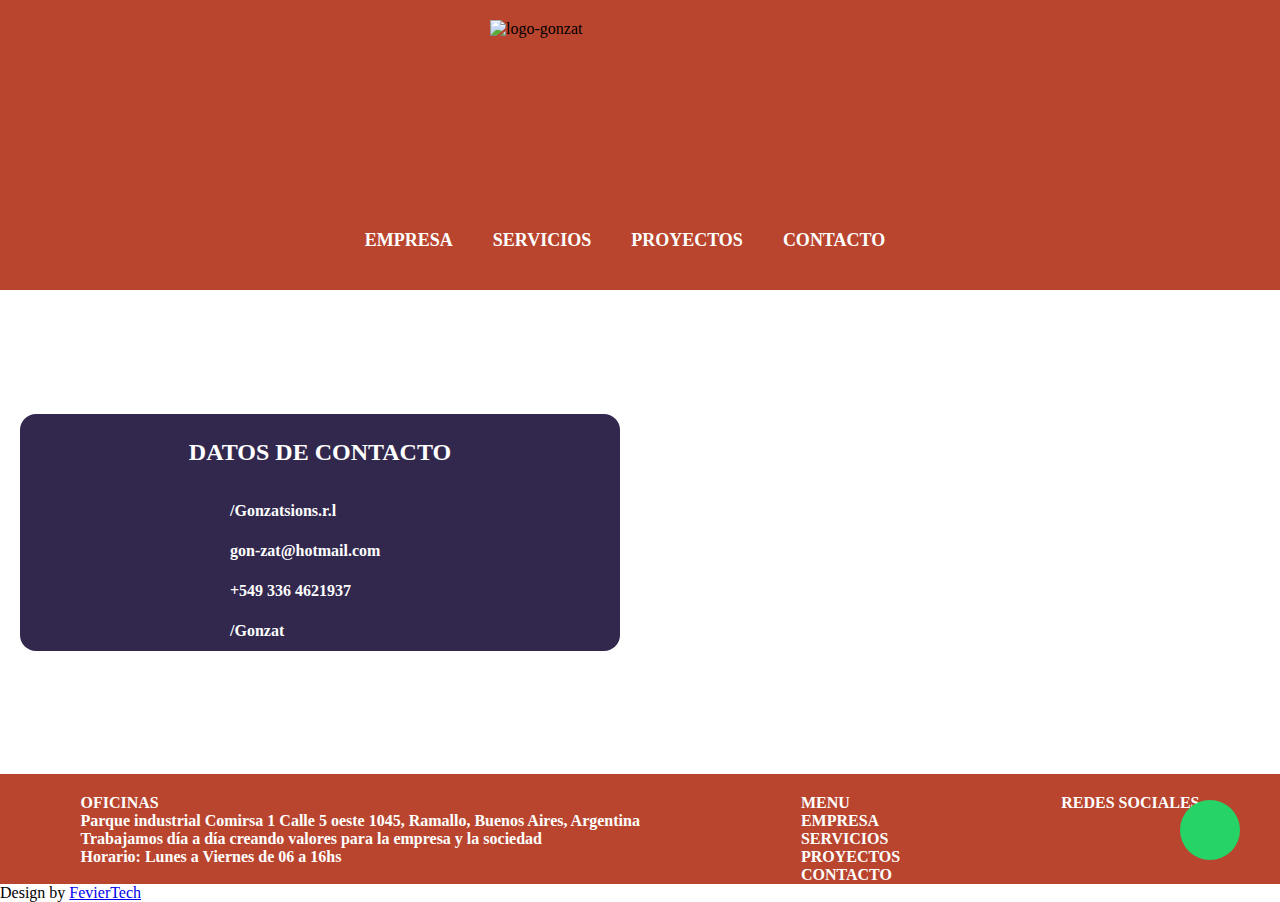
==== commit a6db2fa8: "Se trabaja en contacto" ====
--- a/contacto.html
+++ b/contacto.html
@@ -55,7 +55,7 @@
           
              <p><a href=""><i class="fa-solid fa-envelope email"></i>gon-zat@hotmail.com</a></p>
              <p><a href=""><i class="fa-solid fa-mobile-screen-button telefono"></i> +549 336 4621937</a></p>
-             <p><a href=""><i class="fa-brands fa-linkedin"></i>/Gonzat</a></p>
+             <p><a href="https://www.linkedin.com/in/gonzat-s-r-l/"><i class="fa-brands fa-linkedin"></i>/Gonzat</a></p>
              </div>
             </article>
             <div class="mapa-container">
@@ -66,7 +66,7 @@
         <footer>
             <section class="seccion-footer">
              <h4>OFICINAS</h4>
-             <p><i class="fa-solid fa-location-dot"></i> Parque industrial Comirsa 1 Calle 5 oeste 1045,Ramallo,Buenos Aires,Argentina</p>
+             <p><i class="fa-solid fa-location-dot"></i> Parque industrial Comirsa 1 Calle 5 oeste 1045, Ramallo, Buenos Aires, Argentina</p>
              <p><i class="fa-solid fa-handshake"></i> Trabajamos día a día creando valores para la empresa y la sociedad</p>
              <p><i class="fa-solid fa-calendar-days"></i> Horario: Lunes a Viernes de 06 a 16hs</p>
             </section>
@@ -80,12 +80,15 @@
             <section class="seccion-footer">
               <h4>REDES SOCIALES</h4>
               <div class="iconos-footer">
-                <p><a href="https://www.instagram.com/"><i class="fa-brands fa-instagram"></i></a></p>
+                <p><a href="https://www.instagram.com/gonzatsions.r.l/"><i class="fa-brands fa-instagram"></i></a></p>
              
-                <p><a href=""><i class="fa-brands fa-linkedin"></i></a></p>
+                <p><a href="https://www.linkedin.com/in/gonzat-s-r-l/"><i class="fa-brands fa-linkedin"></i></a></p>
               </div>
             </section>
               
           </footer>
+          <div class="marca-agua">
+            <p>Design by <a href="https://feviertech.com.ar/">FevierTech</a></p>
+           </div>
 </body>
 </html>